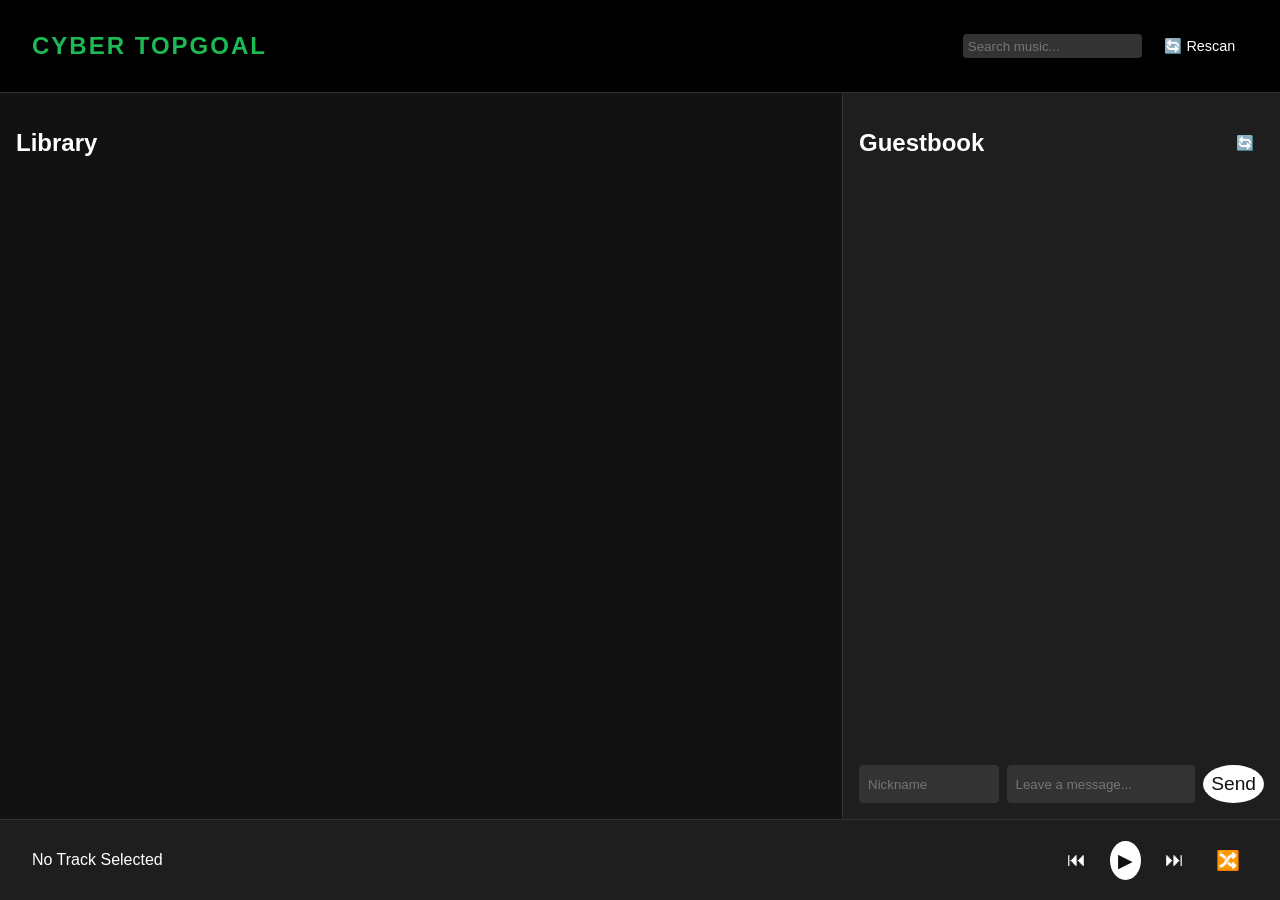
==== templates/index.html @ 8576063e "Fix mobile conflict" ====
<!DOCTYPE html>
<html lang="en">

<head>
    <meta charset="UTF-8">
    <meta name="viewport" content="width=device-width, initial-scale=1.0">
    <title>Cyber TopGoal</title>
    <link rel="stylesheet" href="/static/style.css">
</head>

<body>
    <header>
        <div class="header-left">
            <h1>Cyber TopGoal</h1>
        </div>
        <div class="header-right">
            <input type="text" id="search-input" placeholder="Search music..."
                style="padding: 0.3rem; margin-right: 10px;">
            <button id="btn-rescan" style="font-size: 0.9rem; padding: 0.3rem 0.8rem;">🔄 Rescan</button>
        </div>
    </header>

    <main>
        <section id="library-section">
            <h2>Library</h2>
            <ul id="track-list" class="track-list">
                <!-- Tracks will be loaded here -->
            </ul>
        </section>

        <section id="guestbook-section">
            <div style="display: flex; justify-content: space-between; align-items: center;">
                <h2>Guestbook</h2>
                <button id="btn-refresh-comments" title="Refresh Comments"
                    style="font-size: 0.9rem; padding: 0.3rem 0.6rem;">🔄</button>
            </div>
            <div id="comment-list">
                <!-- Comments will be loaded here -->
            </div>
            <form id="comment-form">
                <input type="text" id="nickname" placeholder="Nickname" required style="width: 30%;">
                <input type="text" id="content" placeholder="Leave a message..." required style="flex: 1;">
                <button type="submit" class="primary">Send</button>
            </form>
        </section>
    </main>

    <footer id="player-bar">
        <div class="now-playing">
            <div id="np-title">No Track Selected</div>
            <div id="np-artist" style="font-size: 0.8rem; color: #b3b3b3;"></div>
        </div>

        <div class="player-controls">
            <button id="btn-prev">⏮</button>
            <button id="btn-play" class="primary">▶</button>
            <button id="btn-next">⏭</button>
            <button id="btn-shuffle" title="Shuffle Queue">🔀</button>
        </div>

        <audio id="audio-player"></audio>
    </footer>

    <script src="/static/app.js"></script>
</body>

</html>
---- static/style.css ----
:root {
    --bg-color: #121212;
    --card-bg: #1e1e1e;
    --text-primary: #ffffff;
    --text-secondary: #b3b3b3;
    --accent-color: #1db954;
    --accent-hover: #1ed760;
    --border-color: #333;
}

body {
    background-color: var(--bg-color);
    color: var(--text-primary);
    font-family: 'Inter', sans-serif;
    margin: 0;
    display: flex;
    flex-direction: column;
    height: 100vh;
}

header {
    background: #000;
    padding: 1rem 2rem;
    display: flex;
    justify-content: space-between;
    align-items: center;
    border-bottom: 1px solid #333;
}

header h1 {
    font-size: 1.5rem;
    font-weight: 700;
    color: #1db954;
    text-transform: uppercase;
    letter-spacing: 2px;
}

.header-right {
    display: flex;
    align-items: center;
}

#search-input {
    background: #333;
    border: none;
    color: #fff;
    border-radius: 4px;
}

main {
    flex: 1;
    display: flex;
    overflow: hidden;
}

#library-section {
    flex: 2;
    padding: 1rem;
    overflow-y: auto;
    border-right: 1px solid var(--border-color);
}

#guestbook-section {
    flex: 1;
    padding: 1rem;
    background-color: var(--card-bg);
    display: flex;
    flex-direction: column;
}

/* Track List */
.track-list {
    list-style: none;
    padding: 0;
    margin: 0;
}

.track-item {
    display: flex;
    align-items: center;
    padding: 0.5rem;
    border-radius: 4px;
    cursor: pointer;
    transition: background 0.2s;
}

.track-item:hover {
    background-color: rgba(255, 255, 255, 0.1);
}

.track-item.active {
    background-color: rgba(29, 185, 84, 0.2);
}

.track-check {
    margin-right: 1rem;
}

.track-info {
    flex: 1;
}

.track-title {
    font-weight: bold;
    display: block;
}

.track-artist {
    font-size: 0.8rem;
    color: var(--text-secondary);
}

/* Player Bar */
#player-bar {
    height: 80px;
    background-color: var(--card-bg);
    border-top: 1px solid var(--border-color);
    display: flex;
    align-items: center;
    padding: 0 2rem;
    justify-content: space-between;
}

.player-controls {
    display: flex;
    align-items: center;
    gap: 1rem;
}

button {
    background: none;
    border: none;
    color: var(--text-primary);
    cursor: pointer;
    font-size: 1.2rem;
    padding: 0.5rem;
    border-radius: 50%;
    transition: 0.2s;
}

button:hover {
    background-color: rgba(255, 255, 255, 0.1);
}

button.primary {
    background-color: var(--text-primary);
    color: var(--bg-color);
}

button.primary:hover {
    transform: scale(1.05);
}

/* Guestbook */
#comment-list {
    flex: 1;
    overflow-y: auto;
    margin-bottom: 1rem;
}

.comment-item {
    padding: 0.5rem 0;
    border-bottom: 1px solid var(--border-color);
}

.comment-header {
    display: flex;
    justify-content: space-between;
    font-size: 0.8rem;
    color: var(--text-secondary);
    margin-bottom: 0.2rem;
}

.comment-content {
    font-size: 0.9rem;
}

#comment-form {
    display: flex;
    gap: 0.5rem;
}

#comment-form input {
    background-color: #333;
    border: 1px solid var(--border-color);
    color: var(--text-primary);
    padding: 0.5rem;
    border-radius: 4px;
}

/* Checkbox Styles */
.track-checkbox {
    margin-right: 15px;
    width: 20px;
    height: 20px;
    cursor: pointer;
    accent-color: #1db954;
}

.track-content {
    display: flex;
    justify-content: space-between;
    align-items: center;
    width: 100%;
}

/* Active Button Style (Shuffle) */
button.active {
    color: #1db954 !important;
    text-shadow: 0 0 10px rgba(29, 185, 84, 0.5);
    /* Glow effect */
    transform: scale(1.1);
}

/* Mobile Responsive Design */
@media (max-width: 768px) {
    header {
        flex-direction: column;
        padding: 1rem;
        gap: 1rem;
    }

    .header-left,
    .header-right {
        width: 100%;
        display: flex;
        justify-content: center;
        align-items: center;
    }

    .header-right {
        gap: 10px;
    }

    #search-input {
        flex: 1;
        padding: 0.8rem;
        /* Larger touch target */
        font-size: 1rem;
    }

    #btn-rescan {
        padding: 0.8rem 1.2rem;
        /* Larger touch target */
    }

    .track-item {
        padding: 1rem;
        /* Larger touch area */
    }

    .track-title {
        font-size: 1.1rem;
    }

    .track-artist {
        font-size: 0.9rem;
    }

    .track-checkbox {
        width: 24px;
        height: 24px;
        margin-right: 20px;
    }

    /* Player Controls */
    .player-controls {
        gap: 20px;
    }

    .control-btn {
        font-size: 1.5rem;
        padding: 10px;
    }

    #btn-play {
        font-size: 2rem;
    }

    .track-stats {
        display: flex;
        flex-direction: column;
        align-items: flex-end;
    }

    /* Stack Main Content */
    main {
        flex-direction: column;
    }

    #library-section {
        flex: none;
        height: 50vh;
        /* Give library half the screen height */
        border-right: none;
        border-bottom: 1px solid #333;
        overflow-y: auto;
    }

    #guestbook-section {
        flex: 1;
        /* Guestbook takes remaining space */
        overflow-y: auto;
    }
}
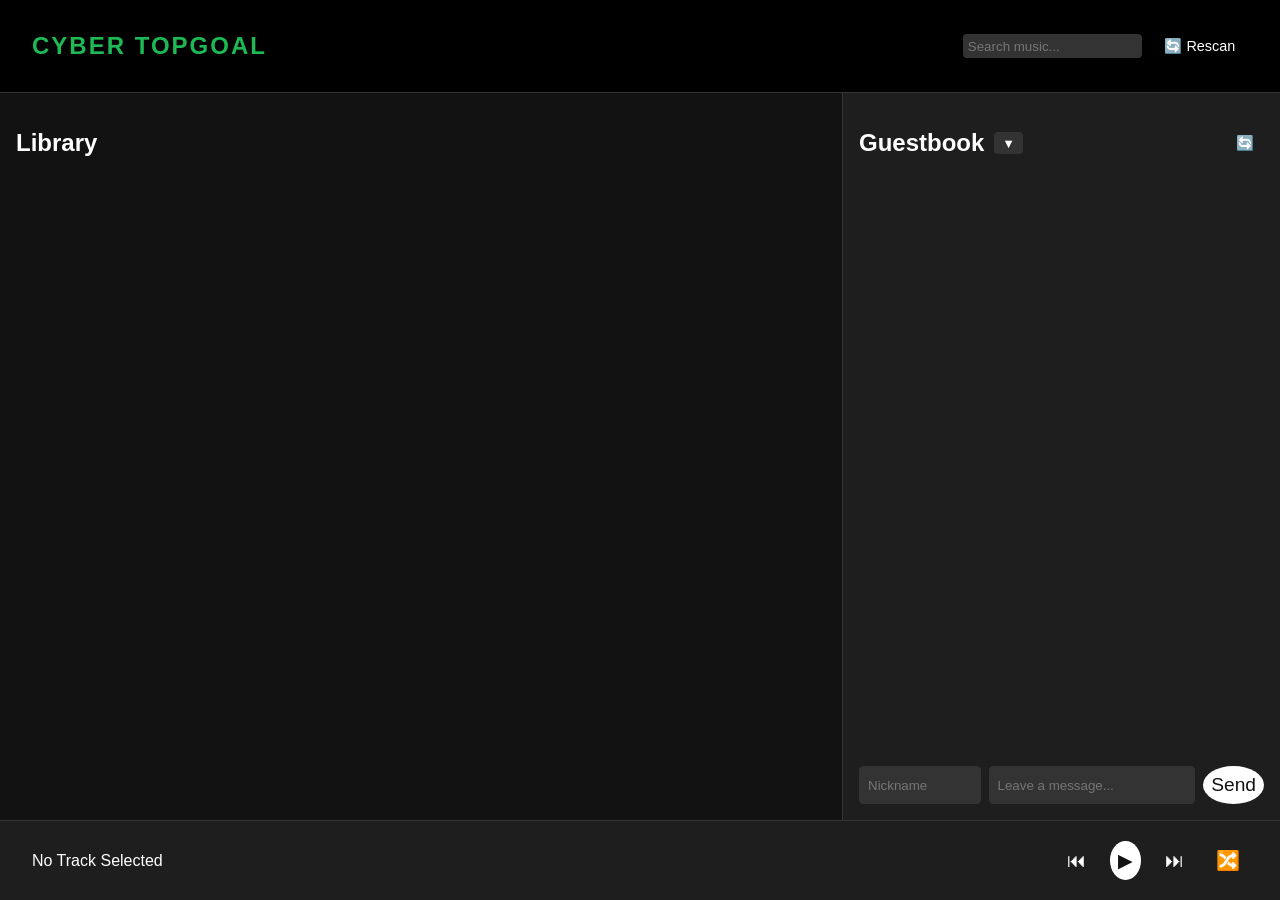
==== commit 8f6164e0: "Fix mobile compacting" ====
--- a/templates/index.html
+++ b/templates/index.html
@@ -30,7 +30,11 @@
 
         <section id="guestbook-section">
             <div style="display: flex; justify-content: space-between; align-items: center;">
-                <h2>Guestbook</h2>
+                <h2 style="display: flex; align-items: center; gap: 10px;">
+                    Guestbook
+                    <button id="btn-toggle-gb" title="Toggle Guestbook"
+                        style="font-size: 0.8rem; padding: 0.2rem 0.5rem; background: #333; border-radius: 4px;">▼</button>
+                </h2>
                 <button id="btn-refresh-comments" title="Refresh Comments"
                     style="font-size: 0.9rem; padding: 0.3rem 0.6rem;">🔄</button>
             </div>
--- a/static/style.css
+++ b/static/style.css
@@ -6,6 +6,10 @@
     --accent-color: #1db954;
     --accent-hover: #1ed760;
     --border-color: #333;
+}
+
+* {
+    box-sizing: border-box;
 }
 
 body {
@@ -216,8 +220,8 @@
 @media (max-width: 768px) {
     header {
         flex-direction: column;
-        padding: 1rem;
-        gap: 1rem;
+        padding: 0.5rem;
+        gap: 0.5rem;
     }
 
     .header-left,
@@ -228,20 +232,24 @@
         align-items: center;
     }
 
+    header h1 {
+        font-size: 1.2rem;
+        margin: 0;
+    }
+
     .header-right {
-        gap: 10px;
+        gap: 5px;
     }
 
     #search-input {
         flex: 1;
-        padding: 0.8rem;
-        /* Larger touch target */
-        font-size: 1rem;
+        padding: 0.5rem;
+        font-size: 0.9rem;
     }
 
     #btn-rescan {
-        padding: 0.8rem 1.2rem;
-        /* Larger touch target */
+        padding: 0.5rem 0.8rem;
+        font-size: 0.8rem;
     }
 
     .track-item {
@@ -290,16 +298,44 @@
 
     #library-section {
         flex: none;
-        height: 50vh;
-        /* Give library half the screen height */
+        height: 30vh;
+        /* Give library less than half screen height to ensure guestbook space */
         border-right: none;
         border-bottom: 1px solid #333;
         overflow-y: auto;
+        transition: height 0.3s ease, flex 0.3s ease;
+    }
+
+    #library-section.expanded {
+        flex: 1;
+        height: auto;
     }
 
     #guestbook-section {
         flex: 1;
         /* Guestbook takes remaining space */
-        overflow-y: auto;
-    }
+        min-height: 0;
+        /* Important for nested flex scrolling */
+        transition: flex 0.3s ease, min-height 0.3s ease;
+    }
+
+    #guestbook-section.collapsed {
+        flex: 0 0 auto;
+        min-height: auto;
+        overflow: hidden;
+    }
+
+    #guestbook-section.collapsed #comment-list,
+    #guestbook-section.collapsed #comment-form {
+        display: none;
+    }
+}
+
+/* Toggle Button Transition */
+#btn-toggle-gb {
+    transition: transform 0.3s ease;
+}
+
+#guestbook-section.collapsed #btn-toggle-gb {
+    transform: rotate(-90deg);
 }
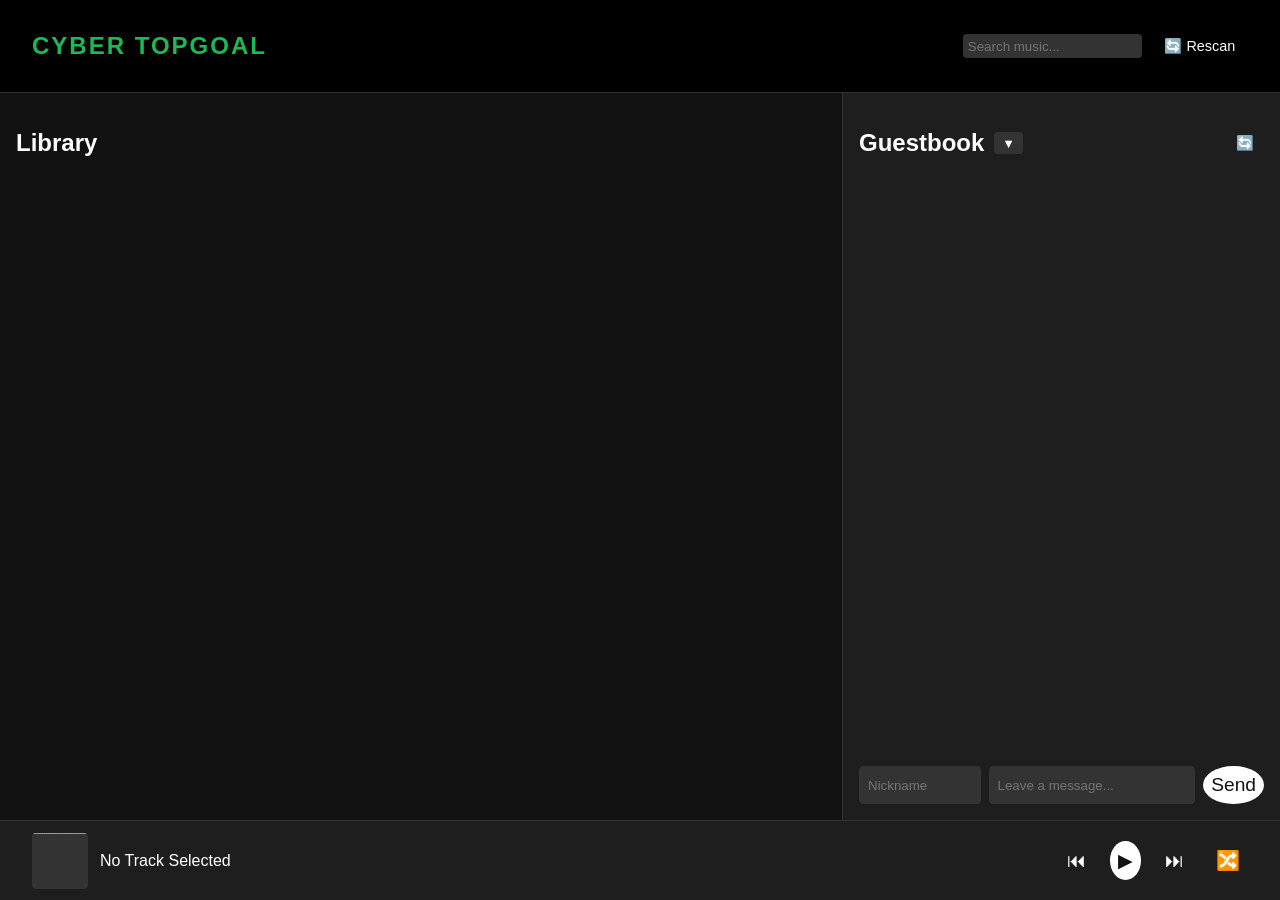
==== commit a677999e: "Show album covers in player bar and track list Render the cover image (via /api/cover) in the now-pl" ====
--- a/templates/index.html
+++ b/templates/index.html
@@ -6,6 +6,9 @@
     <meta name="viewport" content="width=device-width, initial-scale=1.0">
     <title>Cyber TopGoal</title>
     <link rel="stylesheet" href="/static/style.css">
+    <link rel="icon" type="image/png" sizes="32x32" href="/static/favicon-32x32.png">
+    <link rel="shortcut icon" href="/static/favicon.ico">
+    <link rel="apple-touch-icon" sizes="180x180" href="/static/apple-touch-icon.png">
 </head>
 
 <body>
@@ -51,8 +54,11 @@
 
     <footer id="player-bar">
         <div class="now-playing">
-            <div id="np-title">No Track Selected</div>
-            <div id="np-artist" style="font-size: 0.8rem; color: #b3b3b3;"></div>
+            <img id="np-cover" class="np-cover" src="/static/placeholder.png" alt="Album cover">
+            <div class="np-text">
+                <div id="np-title">No Track Selected</div>
+                <div id="np-artist" style="font-size: 0.8rem; color: #b3b3b3;"></div>
+            </div>
         </div>
 
         <div class="player-controls">
--- a/static/style.css
+++ b/static/style.css
@@ -100,6 +100,16 @@
     margin-right: 1rem;
 }
 
+.track-thumb {
+    width: 44px;
+    height: 44px;
+    border-radius: 4px;
+    object-fit: cover;
+    margin-right: 12px;
+    flex-shrink: 0;
+    background-color: #333;
+}
+
 .track-info {
     flex: 1;
 }
@@ -123,6 +133,33 @@
     align-items: center;
     padding: 0 2rem;
     justify-content: space-between;
+}
+
+.now-playing {
+    display: flex;
+    align-items: center;
+    gap: 12px;
+    min-width: 0;
+}
+
+.np-cover {
+    width: 56px;
+    height: 56px;
+    border-radius: 4px;
+    object-fit: cover;
+    flex-shrink: 0;
+    background-color: #333;
+}
+
+.np-text {
+    min-width: 0;
+    overflow: hidden;
+}
+
+.np-text > div {
+    white-space: nowrap;
+    overflow: hidden;
+    text-overflow: ellipsis;
 }
 
 .player-controls {
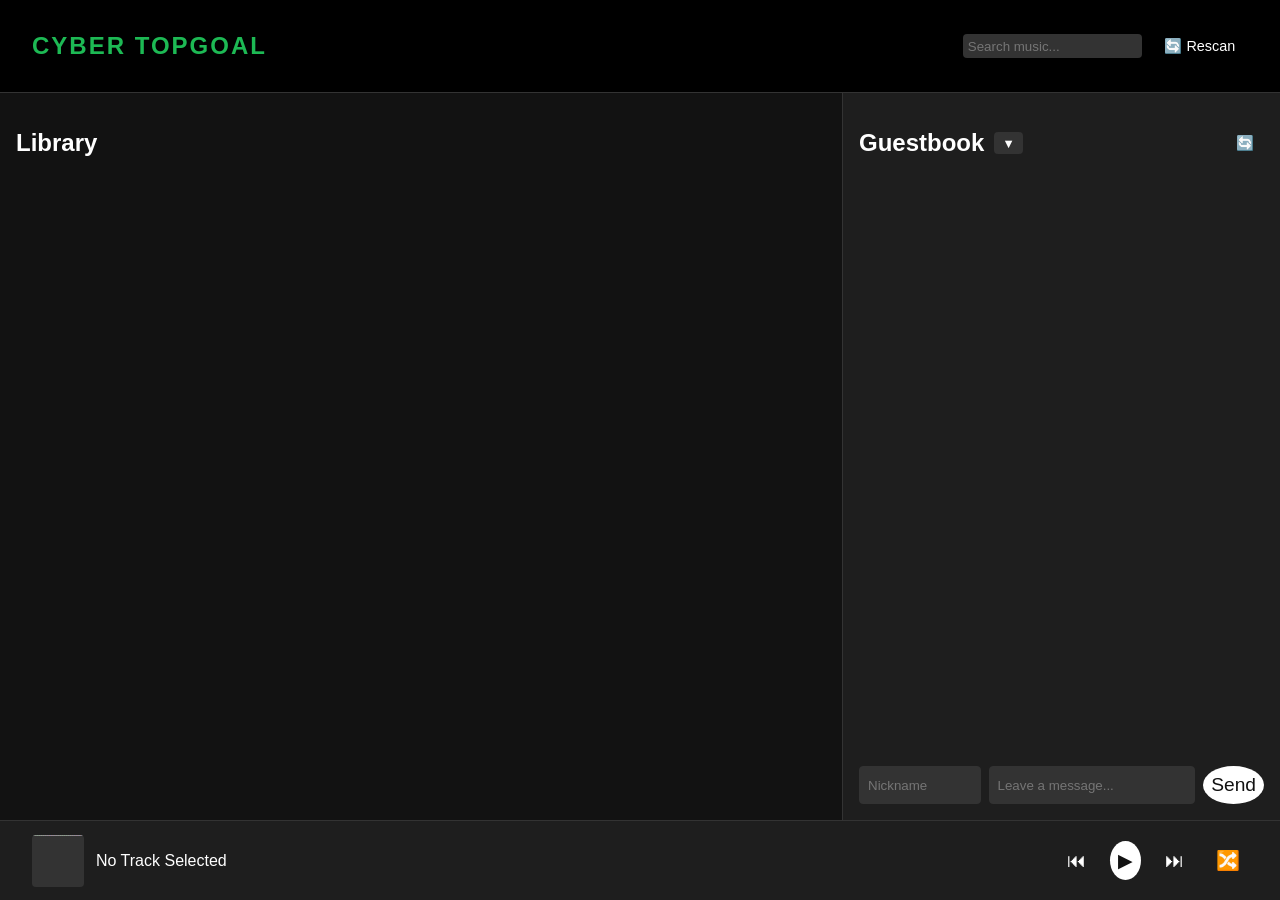
==== commit 57c8af9c: "Fix cover sizing and bust stale static cache Constrain the track thumbnail and player cover to a fix" ====
--- a/templates/index.html
+++ b/templates/index.html
@@ -5,7 +5,7 @@
     <meta charset="UTF-8">
     <meta name="viewport" content="width=device-width, initial-scale=1.0">
     <title>Cyber TopGoal</title>
-    <link rel="stylesheet" href="/static/style.css">
+    <link rel="stylesheet" href="/static/style.css?v=2">
     <link rel="icon" type="image/png" sizes="32x32" href="/static/favicon-32x32.png">
     <link rel="shortcut icon" href="/static/favicon.ico">
     <link rel="apple-touch-icon" sizes="180x180" href="/static/apple-touch-icon.png">
@@ -71,7 +71,7 @@
         <audio id="audio-player"></audio>
     </footer>
 
-    <script src="/static/app.js"></script>
+    <script src="/static/app.js?v=2"></script>
 </body>
 
 </html>
--- a/static/style.css
+++ b/static/style.css
@@ -101,8 +101,11 @@
 }
 
 .track-thumb {
-    width: 44px;
-    height: 44px;
+    width: 40px;
+    height: 40px;
+    min-width: 40px;
+    max-width: 40px;
+    max-height: 40px;
     border-radius: 4px;
     object-fit: cover;
     margin-right: 12px;
@@ -143,8 +146,11 @@
 }
 
 .np-cover {
-    width: 56px;
-    height: 56px;
+    width: 52px;
+    height: 52px;
+    min-width: 52px;
+    max-width: 52px;
+    max-height: 52px;
     border-radius: 4px;
     object-fit: cover;
     flex-shrink: 0;
@@ -308,6 +314,24 @@
         margin-right: 20px;
     }
 
+    /* Keep covers small so they never break the row / player layout */
+    .track-thumb {
+        width: 36px;
+        height: 36px;
+        min-width: 36px;
+        max-width: 36px;
+        max-height: 36px;
+        margin-right: 12px;
+    }
+
+    .np-cover {
+        width: 44px;
+        height: 44px;
+        min-width: 44px;
+        max-width: 44px;
+        max-height: 44px;
+    }
+
     /* Player Controls */
     .player-controls {
         gap: 20px;
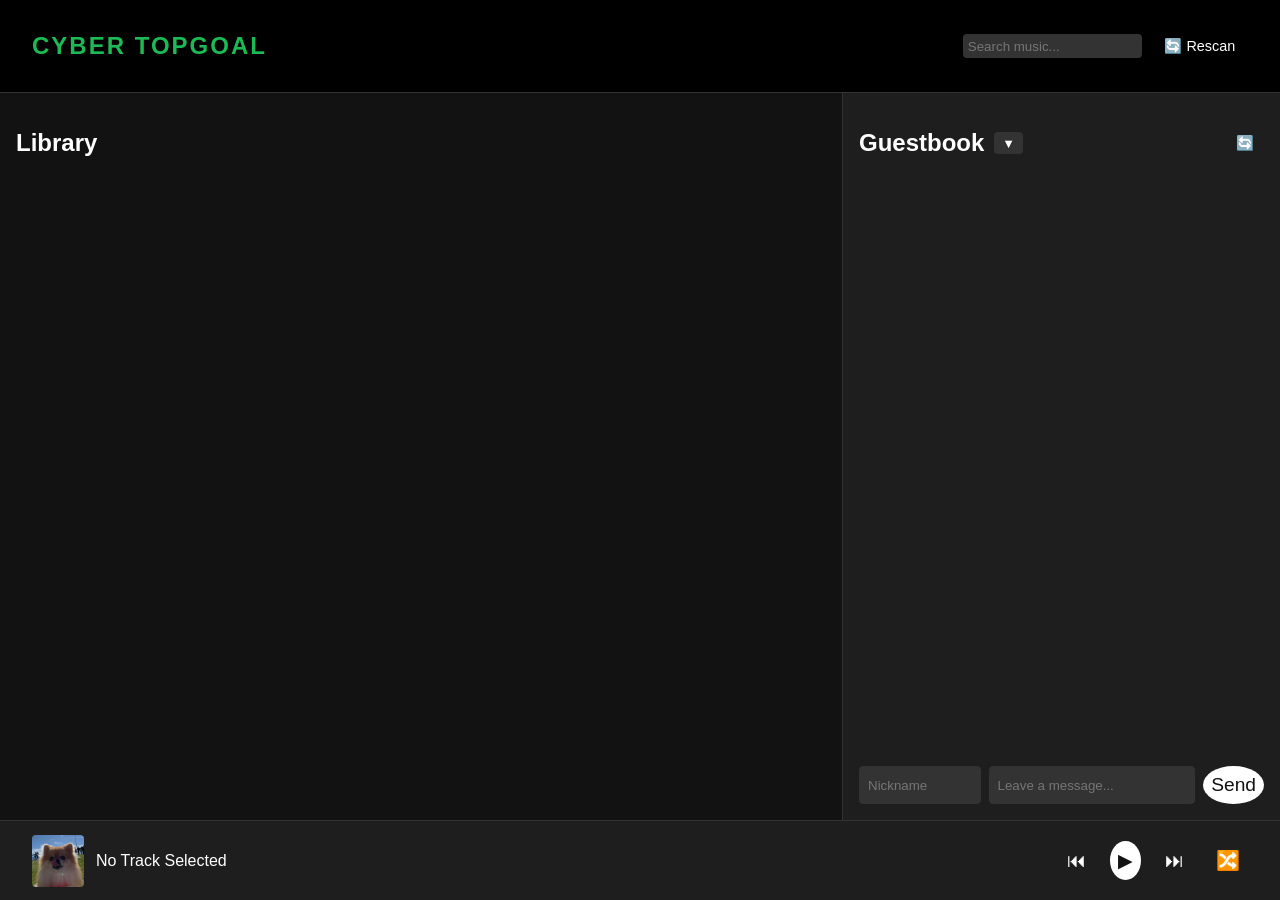
==== commit 882a07a3: "Use default.jpeg as the fallback album cover Replace the plain gray placeholder with a proper defaul" ====
--- a/templates/index.html
+++ b/templates/index.html
@@ -5,7 +5,7 @@
     <meta charset="UTF-8">
     <meta name="viewport" content="width=device-width, initial-scale=1.0">
     <title>Cyber TopGoal</title>
-    <link rel="stylesheet" href="/static/style.css?v=2">
+    <link rel="stylesheet" href="/static/style.css?v=4">
     <link rel="icon" type="image/png" sizes="32x32" href="/static/favicon-32x32.png">
     <link rel="shortcut icon" href="/static/favicon.ico">
     <link rel="apple-touch-icon" sizes="180x180" href="/static/apple-touch-icon.png">
@@ -54,7 +54,7 @@
 
     <footer id="player-bar">
         <div class="now-playing">
-            <img id="np-cover" class="np-cover" src="/static/placeholder.png" alt="Album cover">
+            <img id="np-cover" class="np-cover" src="/static/default.jpeg" alt="Album cover">
             <div class="np-text">
                 <div id="np-title">No Track Selected</div>
                 <div id="np-artist" style="font-size: 0.8rem; color: #b3b3b3;"></div>
@@ -71,7 +71,7 @@
         <audio id="audio-player"></audio>
     </footer>
 
-    <script src="/static/app.js?v=2"></script>
+    <script src="/static/app.js?v=4"></script>
 </body>
 
 </html>
